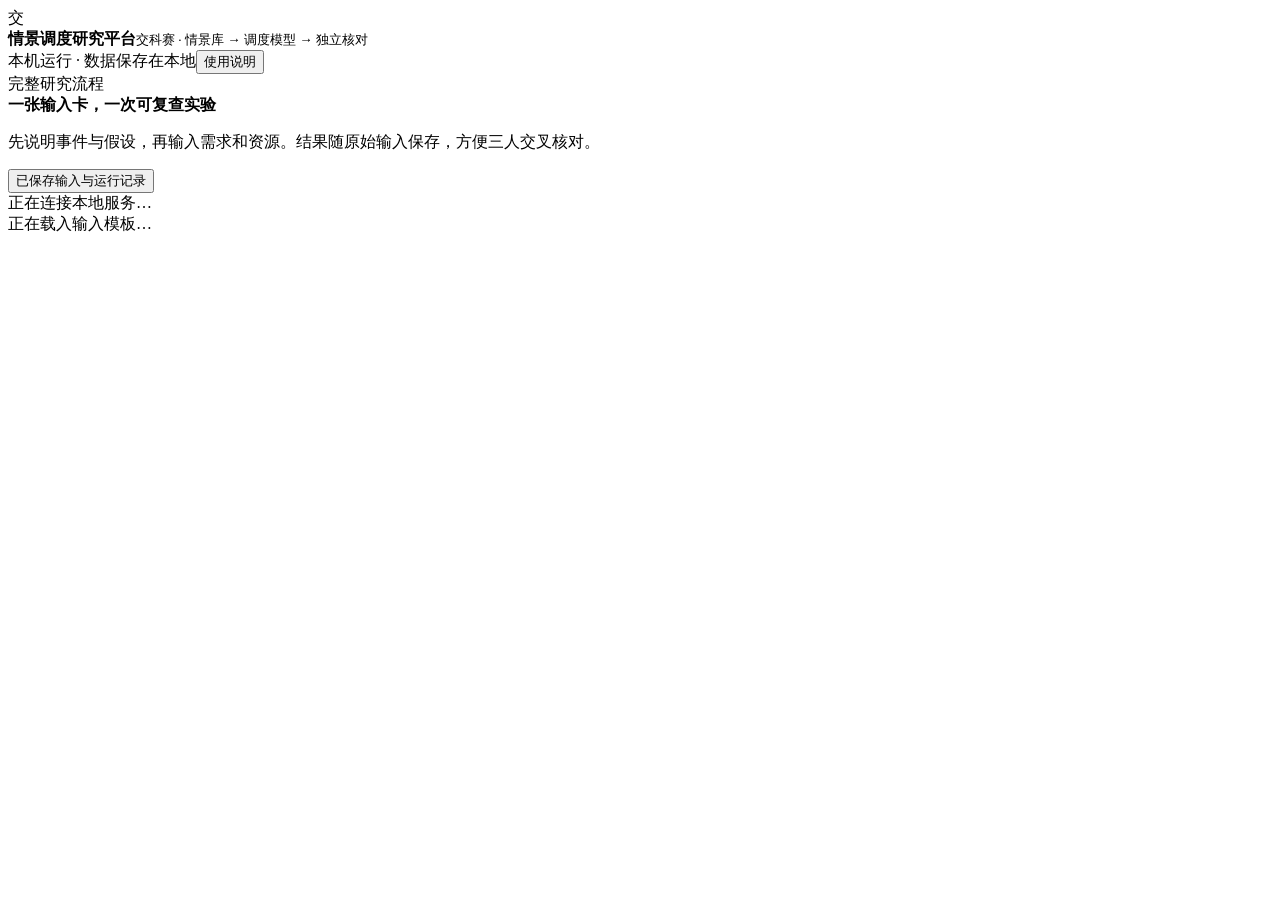
==== 04_建模/交互验证平台/web/index.html @ f9d930db "接通可输入输出的本地情景调度研究平台 增加中文五步录入、共同资源优化、手工排班核对、运行历史、逐段核算及完整验证包。完成14项平台检查和虹桥示例浏览器验收，用户输入与运行数据保留本地。" ====
<!doctype html>
<html lang="zh-CN"><head><meta charset="utf-8"><meta name="viewport" content="width=device-width,initial-scale=1"><title>交科赛 · 情景调度研究平台</title><link rel="stylesheet" href="/style.css"><script src="/app.js" defer></script></head>
<body><header class="topbar"><div class="brand"><span class="mark">交</span><div><b>情景调度研究平台</b><small>交科赛 · 情景库 → 调度模型 → 独立核对</small></div></div><div class="topactions"><span class="local"><i></i>本机运行 · 数据保存在本地</span><button class="quiet" id="help">使用说明</button></div></header>
<div class="layout"><aside><div class="side-label">完整研究流程</div><nav id="steps"></nav><div class="side-note"><b>一张输入卡，一次可复查实验</b><p>先说明事件与假设，再输入需求和资源。结果随原始输入保存，方便三人交叉核对。</p></div><button id="history" class="wide secondary">已保存输入与运行记录</button><div id="runtime" class="runtime">正在连接本地服务…</div></aside>
<main><div id="notice" role="status" aria-live="polite"></div><div id="workspace"><div class="empty">正在载入输入模板…</div></div><footer id="actions"></footer></main></div>
<dialog id="modal"><div class="modalhead"><h2 id="modal-title"></h2><button id="modal-close" class="quiet" aria-label="关闭">关闭 ×</button></div><div id="modal-body"></div></dialog><input id="import-file" type="file" accept=".json,application/json" hidden>
</body></html>
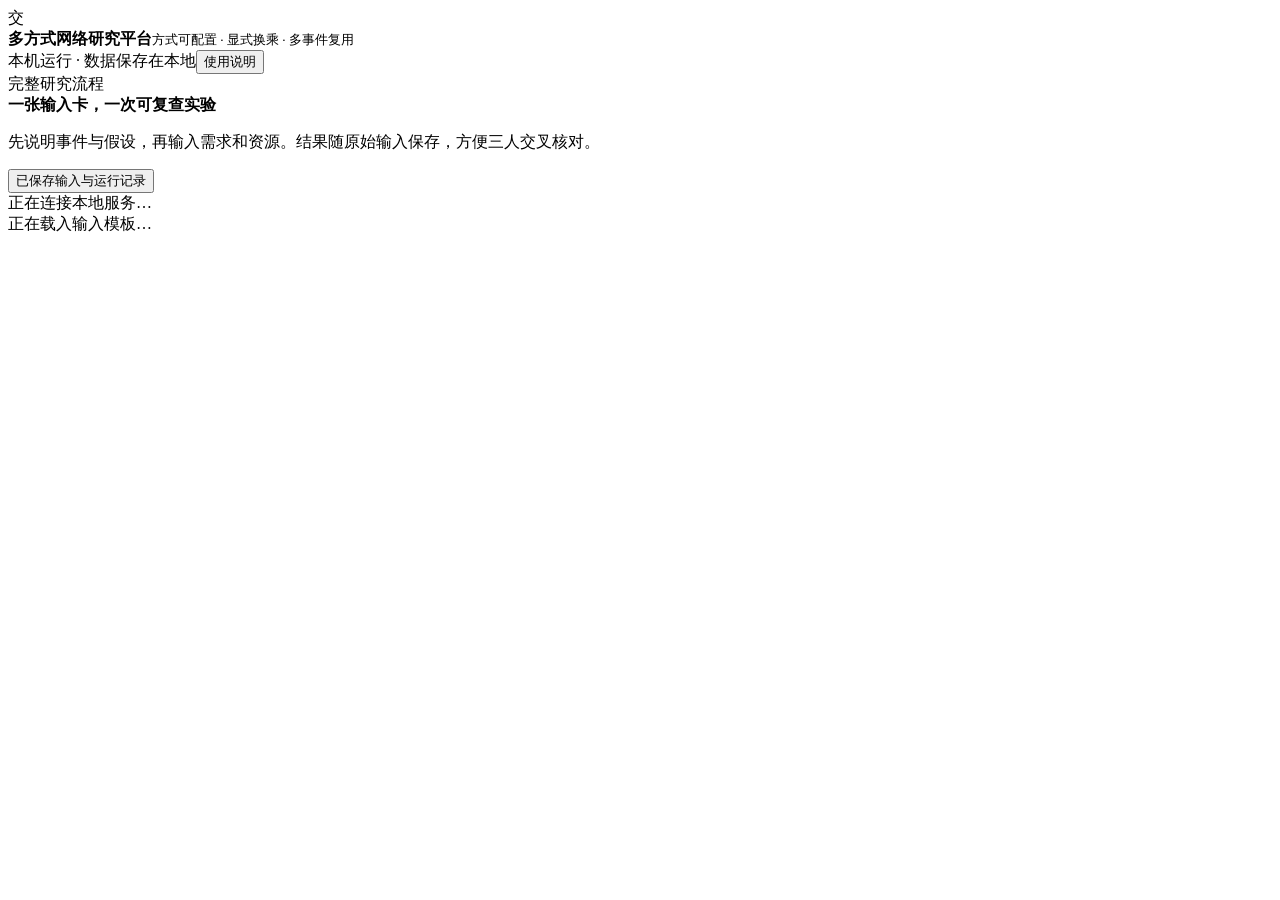
==== commit 453db063: "推广为可配置的多方式接续运输网络与交互平台 以节点、线路、方式和资源池统一建模，支持换乘、多起终点及服务日历。 完成24项通用约束检查、四个结构示例与独立核算；保留旧平台兼容性。 补充通用输入输出说明" ====
--- a/04_建模/交互验证平台/web/index.html
+++ b/04_建模/交互验证平台/web/index.html
@@ -1,6 +1,6 @@
 <!doctype html>
-<html lang="zh-CN"><head><meta charset="utf-8"><meta name="viewport" content="width=device-width,initial-scale=1"><title>交科赛 · 情景调度研究平台</title><link rel="stylesheet" href="/style.css"><script src="/app.js" defer></script></head>
-<body><header class="topbar"><div class="brand"><span class="mark">交</span><div><b>情景调度研究平台</b><small>交科赛 · 情景库 → 调度模型 → 独立核对</small></div></div><div class="topactions"><span class="local"><i></i>本机运行 · 数据保存在本地</span><button class="quiet" id="help">使用说明</button></div></header>
+<html lang="zh-CN"><head><meta charset="utf-8"><meta name="viewport" content="width=device-width,initial-scale=1"><title>交科赛 · 多方式网络研究平台</title><link rel="stylesheet" href="/style.css"><script src="/app.js" defer></script></head>
+<body><header class="topbar"><div class="brand"><span class="mark">交</span><div><b>多方式网络研究平台</b><small>方式可配置 · 显式换乘 · 多事件复用</small></div></div><div class="topactions"><span class="local"><i></i>本机运行 · 数据保存在本地</span><button class="quiet" id="help">使用说明</button></div></header>
 <div class="layout"><aside><div class="side-label">完整研究流程</div><nav id="steps"></nav><div class="side-note"><b>一张输入卡，一次可复查实验</b><p>先说明事件与假设，再输入需求和资源。结果随原始输入保存，方便三人交叉核对。</p></div><button id="history" class="wide secondary">已保存输入与运行记录</button><div id="runtime" class="runtime">正在连接本地服务…</div></aside>
 <main><div id="notice" role="status" aria-live="polite"></div><div id="workspace"><div class="empty">正在载入输入模板…</div></div><footer id="actions"></footer></main></div>
 <dialog id="modal"><div class="modalhead"><h2 id="modal-title"></h2><button id="modal-close" class="quiet" aria-label="关闭">关闭 ×</button></div><div id="modal-body"></div></dialog><input id="import-file" type="file" accept=".json,application/json" hidden>
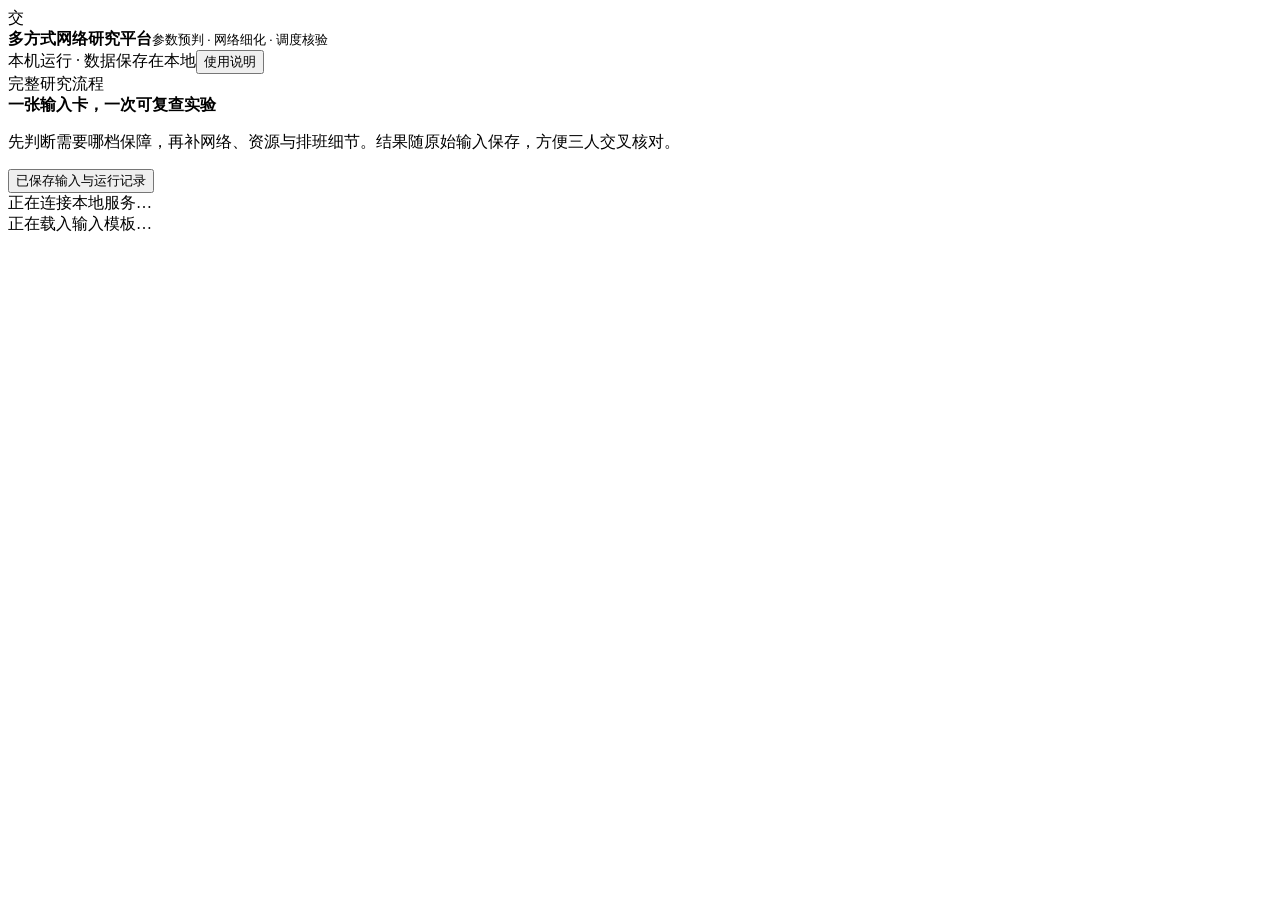
==== commit 91de18c2: "前置参数预判并衔接网络细化 用既有连续队列按参考有效服务预判保障档位，再补充网络、资源与排班细节。 保留候客和完成两项主条件，说明未知与不适用边界；预判不锁定优化结果。 完成12项专项检查、36组独立" ====
--- a/04_建模/交互验证平台/web/index.html
+++ b/04_建模/交互验证平台/web/index.html
@@ -1,7 +1,7 @@
 <!doctype html>
 <html lang="zh-CN"><head><meta charset="utf-8"><meta name="viewport" content="width=device-width,initial-scale=1"><title>交科赛 · 多方式网络研究平台</title><link rel="stylesheet" href="/style.css"><script src="/app.js" defer></script></head>
-<body><header class="topbar"><div class="brand"><span class="mark">交</span><div><b>多方式网络研究平台</b><small>方式可配置 · 显式换乘 · 多事件复用</small></div></div><div class="topactions"><span class="local"><i></i>本机运行 · 数据保存在本地</span><button class="quiet" id="help">使用说明</button></div></header>
-<div class="layout"><aside><div class="side-label">完整研究流程</div><nav id="steps"></nav><div class="side-note"><b>一张输入卡，一次可复查实验</b><p>先说明事件与假设，再输入需求和资源。结果随原始输入保存，方便三人交叉核对。</p></div><button id="history" class="wide secondary">已保存输入与运行记录</button><div id="runtime" class="runtime">正在连接本地服务…</div></aside>
+<body><header class="topbar"><div class="brand"><span class="mark">交</span><div><b>多方式网络研究平台</b><small>参数预判 · 网络细化 · 调度核验</small></div></div><div class="topactions"><span class="local"><i></i>本机运行 · 数据保存在本地</span><button class="quiet" id="help">使用说明</button></div></header>
+<div class="layout"><aside><div class="side-label">完整研究流程</div><nav id="steps"></nav><div class="side-note"><b>一张输入卡，一次可复查实验</b><p>先判断需要哪档保障，再补网络、资源与排班细节。结果随原始输入保存，方便三人交叉核对。</p></div><button id="history" class="wide secondary">已保存输入与运行记录</button><div id="runtime" class="runtime">正在连接本地服务…</div></aside>
 <main><div id="notice" role="status" aria-live="polite"></div><div id="workspace"><div class="empty">正在载入输入模板…</div></div><footer id="actions"></footer></main></div>
 <dialog id="modal"><div class="modalhead"><h2 id="modal-title"></h2><button id="modal-close" class="quiet" aria-label="关闭">关闭 ×</button></div><div id="modal-body"></div></dialog><input id="import-file" type="file" accept=".json,application/json" hidden>
 </body></html>
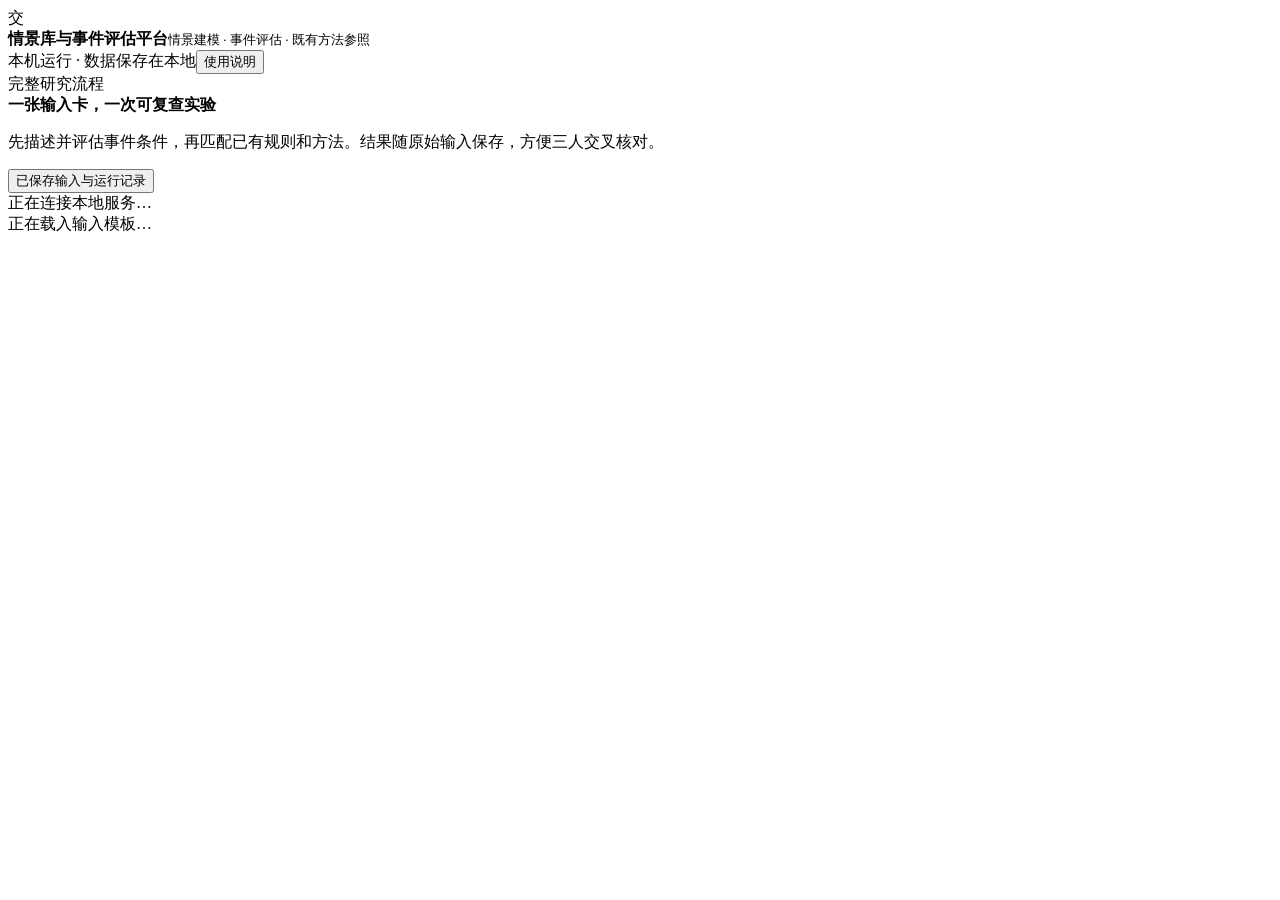
==== commit 1422c6d8: "聚焦情景库建模与事件评估，接入既有方法参照 将自拟保障档位移出主要入口，改为基准服务下的事件指标评估。 登记铁路联动预案及已有论文的用途、查阅范围和适用限制，不推造正式响应阈值。 更新研究主线、分工和" ====
--- a/04_建模/交互验证平台/web/index.html
+++ b/04_建模/交互验证平台/web/index.html
@@ -1,7 +1,7 @@
 <!doctype html>
-<html lang="zh-CN"><head><meta charset="utf-8"><meta name="viewport" content="width=device-width,initial-scale=1"><title>交科赛 · 多方式网络研究平台</title><link rel="stylesheet" href="/style.css"><script src="/app.js" defer></script></head>
-<body><header class="topbar"><div class="brand"><span class="mark">交</span><div><b>多方式网络研究平台</b><small>参数预判 · 网络细化 · 调度核验</small></div></div><div class="topactions"><span class="local"><i></i>本机运行 · 数据保存在本地</span><button class="quiet" id="help">使用说明</button></div></header>
-<div class="layout"><aside><div class="side-label">完整研究流程</div><nav id="steps"></nav><div class="side-note"><b>一张输入卡，一次可复查实验</b><p>先判断需要哪档保障，再补网络、资源与排班细节。结果随原始输入保存，方便三人交叉核对。</p></div><button id="history" class="wide secondary">已保存输入与运行记录</button><div id="runtime" class="runtime">正在连接本地服务…</div></aside>
+<html lang="zh-CN"><head><meta charset="utf-8"><meta name="viewport" content="width=device-width,initial-scale=1"><title>交科赛 · 情景库与事件评估</title><link rel="stylesheet" href="/style.css"><script src="/app.js" defer></script></head>
+<body><header class="topbar"><div class="brand"><span class="mark">交</span><div><b>情景库与事件评估平台</b><small>情景建模 · 事件评估 · 既有方法参照</small></div></div><div class="topactions"><span class="local"><i></i>本机运行 · 数据保存在本地</span><button class="quiet" id="help">使用说明</button></div></header>
+<div class="layout"><aside><div class="side-label">完整研究流程</div><nav id="steps"></nav><div class="side-note"><b>一张输入卡，一次可复查实验</b><p>先描述并评估事件条件，再匹配已有规则和方法。结果随原始输入保存，方便三人交叉核对。</p></div><button id="history" class="wide secondary">已保存输入与运行记录</button><div id="runtime" class="runtime">正在连接本地服务…</div></aside>
 <main><div id="notice" role="status" aria-live="polite"></div><div id="workspace"><div class="empty">正在载入输入模板…</div></div><footer id="actions"></footer></main></div>
 <dialog id="modal"><div class="modalhead"><h2 id="modal-title"></h2><button id="modal-close" class="quiet" aria-label="关闭">关闭 ×</button></div><div id="modal-body"></div></dialog><input id="import-file" type="file" accept=".json,application/json" hidden>
 </body></html>
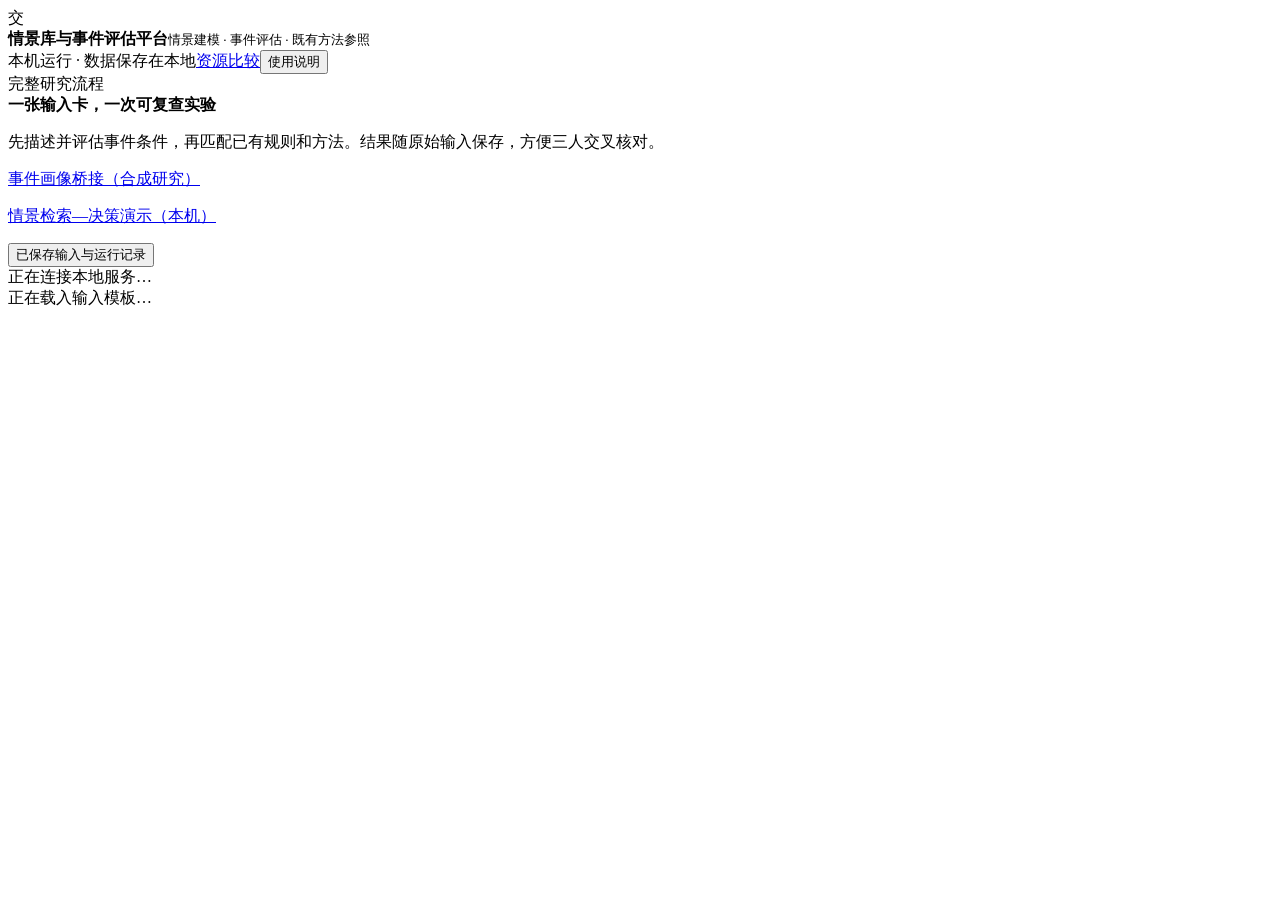
==== commit 4c878e6b: "修改1119" ====
--- a/04_建模/交互验证平台/web/index.html
+++ b/04_建模/交互验证平台/web/index.html
@@ -1,7 +1,7 @@
 <!doctype html>
 <html lang="zh-CN"><head><meta charset="utf-8"><meta name="viewport" content="width=device-width,initial-scale=1"><title>交科赛 · 情景库与事件评估</title><link rel="stylesheet" href="/style.css"><script src="/app.js" defer></script></head>
-<body><header class="topbar"><div class="brand"><span class="mark">交</span><div><b>情景库与事件评估平台</b><small>情景建模 · 事件评估 · 既有方法参照</small></div></div><div class="topactions"><span class="local"><i></i>本机运行 · 数据保存在本地</span><button class="quiet" id="help">使用说明</button></div></header>
-<div class="layout"><aside><div class="side-label">完整研究流程</div><nav id="steps"></nav><div class="side-note"><b>一张输入卡，一次可复查实验</b><p>先描述并评估事件条件，再匹配已有规则和方法。结果随原始输入保存，方便三人交叉核对。</p></div><button id="history" class="wide secondary">已保存输入与运行记录</button><div id="runtime" class="runtime">正在连接本地服务…</div></aside>
+<body><header class="topbar"><div class="brand"><span class="mark">交</span><div><b>情景库与事件评估平台</b><small>情景建模 · 事件评估 · 既有方法参照</small></div></div><div class="topactions"><span class="local"><i></i>本机运行 · 数据保存在本地</span><a href="/sensitivity" id="sensitivity-link">资源比较</a><button class="quiet" id="help">使用说明</button></div></header>
+<div class="layout"><aside><div class="side-label">完整研究流程</div><nav id="steps"></nav><div class="side-note"><b>一张输入卡，一次可复查实验</b><p>先描述并评估事件条件，再匹配已有规则和方法。结果随原始输入保存，方便三人交叉核对。</p><p><a href="/portrait-bridge">事件画像桥接（合成研究）</a></p><p><a href="/scenario-demo">情景检索—决策演示（本机）</a></p></div><button id="history" class="wide secondary">已保存输入与运行记录</button><div id="runtime" class="runtime">正在连接本地服务…</div></aside>
 <main><div id="notice" role="status" aria-live="polite"></div><div id="workspace"><div class="empty">正在载入输入模板…</div></div><footer id="actions"></footer></main></div>
 <dialog id="modal"><div class="modalhead"><h2 id="modal-title"></h2><button id="modal-close" class="quiet" aria-label="关闭">关闭 ×</button></div><div id="modal-body"></div></dialog><input id="import-file" type="file" accept=".json,application/json" hidden>
 </body></html>
